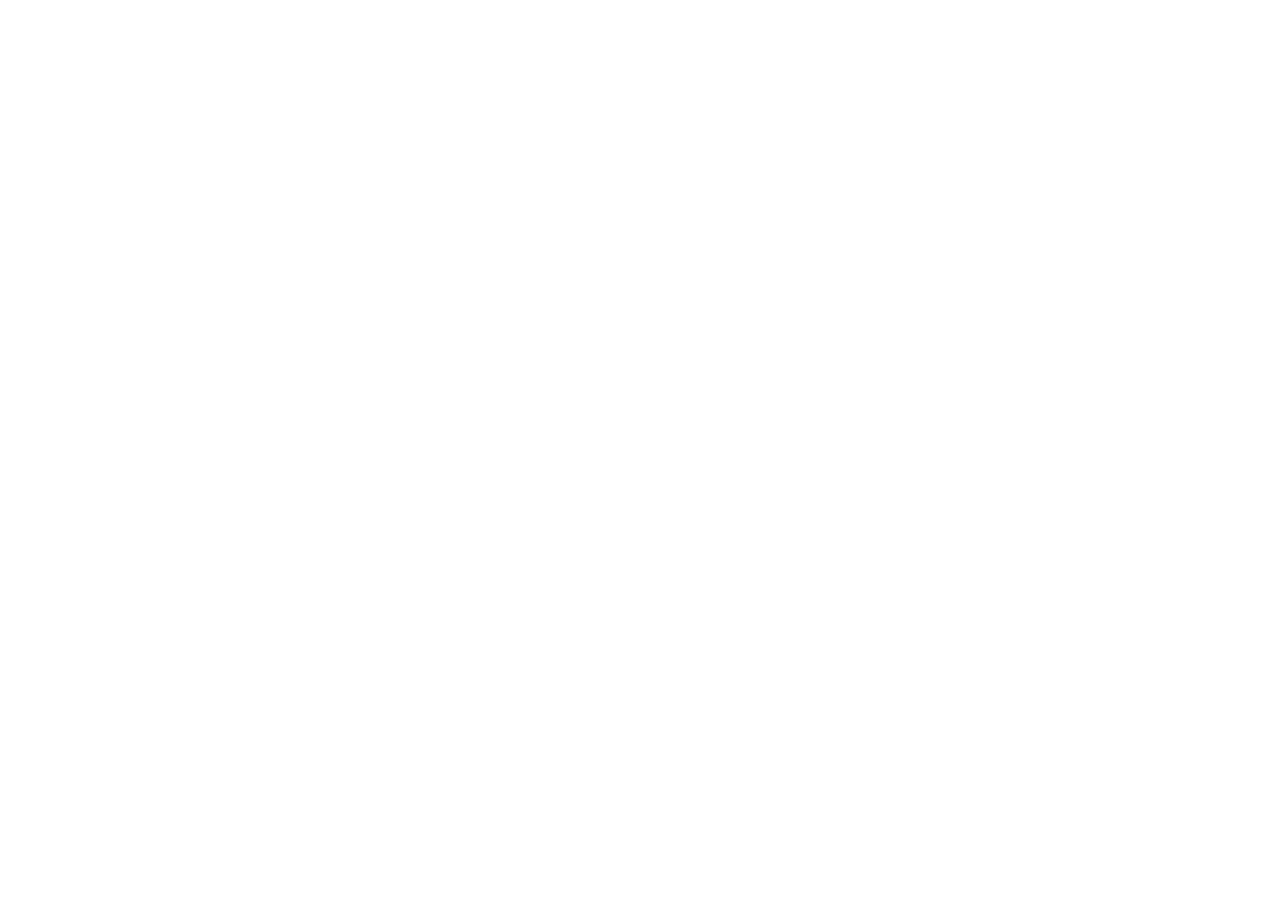
==== index.html @ 7395b4ea "adding ideas" ====
<!DOCTYPE html>
<html lang="en">
<head>
    <meta charset="UTF-8">
    <meta name="viewport" content="width=device-width, initial-scale=1.0">
    <meta http-equiv="X-UA-Compatible" content="ie=edge">
    <link rel="stylesheet" href="css/index.css">
    <title>Todd Stark II</title>
</head>
<body>
    
    <script src="js/index.js" type="module"></script>
</body>
</html>
---- css/index.css ----
/* index.css */
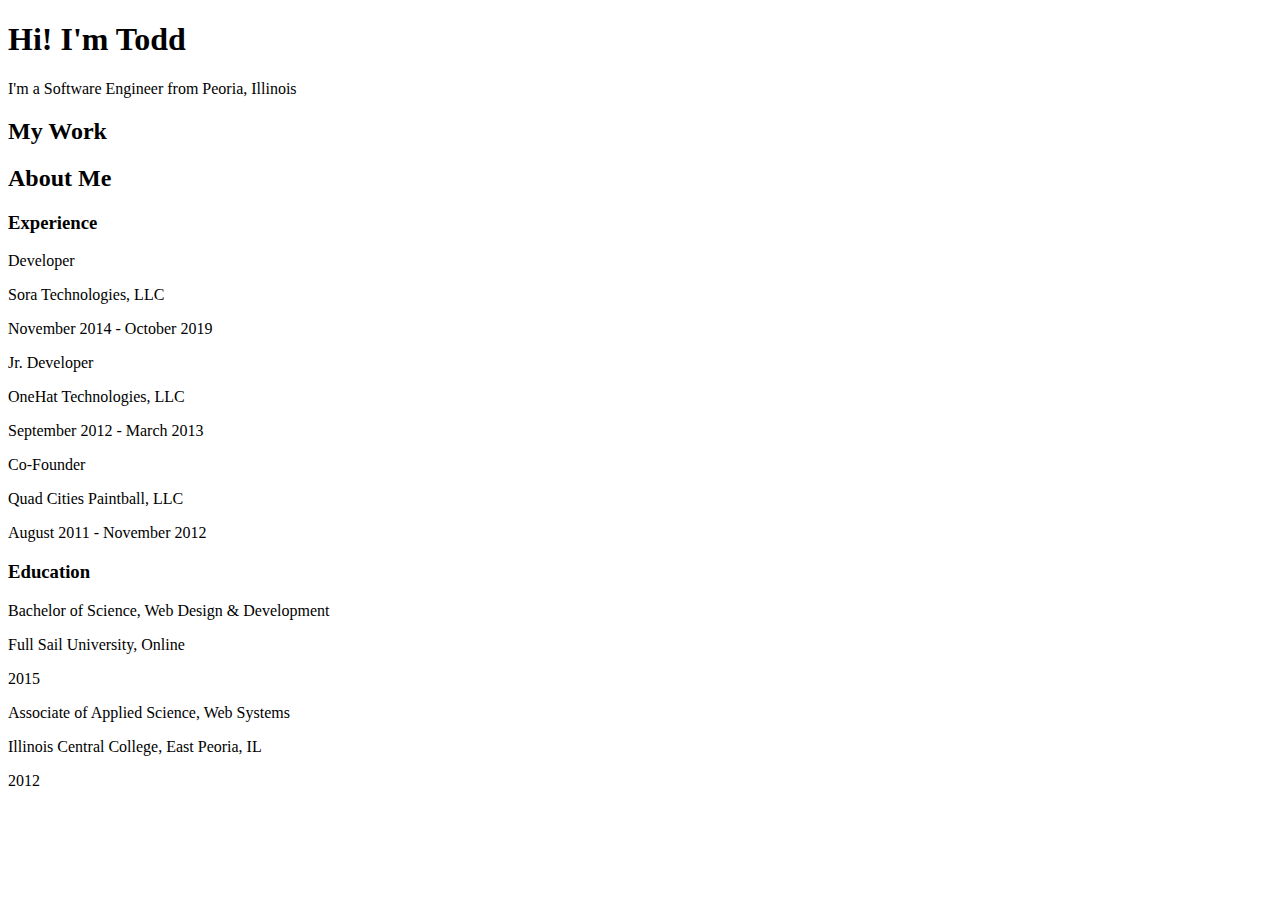
==== commit 86546066: "added more content" ====
--- a/index.html
+++ b/index.html
@@ -8,7 +8,49 @@
     <title>Todd Stark II</title>
 </head>
 <body>
-    
+    <main>
+        <section id="hero">
+            <h1>Hi! I'm Todd</h1>
+            <p>I'm a Software Engineer from Peoria, Illinois</p>
+        </section>
+        <section id="work">
+            <h2>My Work</h2>
+        </section>
+        <section id="aboutMe">
+            <h2>About Me</h2>
+            <article id="experience">
+                <h3>Experience</h3>
+                <div>
+                    <p class="title">Developer</p>
+                    <p class="company">Sora Technologies, LLC</p>
+                    <p class="dates">November 2014 - October 2019</p>
+                </div>
+                <div>
+                    <p class="title">Jr. Developer</p>
+                    <p class="company">OneHat Technologies, LLC</p>
+                    <p class="dates">September 2012 - March 2013</p>
+                </div>
+                <div>
+                    <p class="title">Co-Founder</p>
+                    <p class="company">Quad Cities Paintball, LLC</p>
+                    <p class="dates">August 2011 - November 2012</p>
+                </div>
+            </article>
+            <article id="education">
+                <h3>Education</h3>
+                <div>
+                    <p class="degree">Bachelor of Science, Web Design &amp; Development</p>
+                    <p class="school">Full Sail University, Online</p>
+                    <p class="date">2015</p>
+                </div>
+                <div>
+                    <p class="degree">Associate of Applied Science, Web Systems</p>
+                    <p class="school">Illinois Central College, East Peoria, IL</p>
+                    <p class="date">2012</p>
+                </div>
+            </article>
+        </section>
+    </main>
     <script src="js/index.js" type="module"></script>
 </body>
 </html>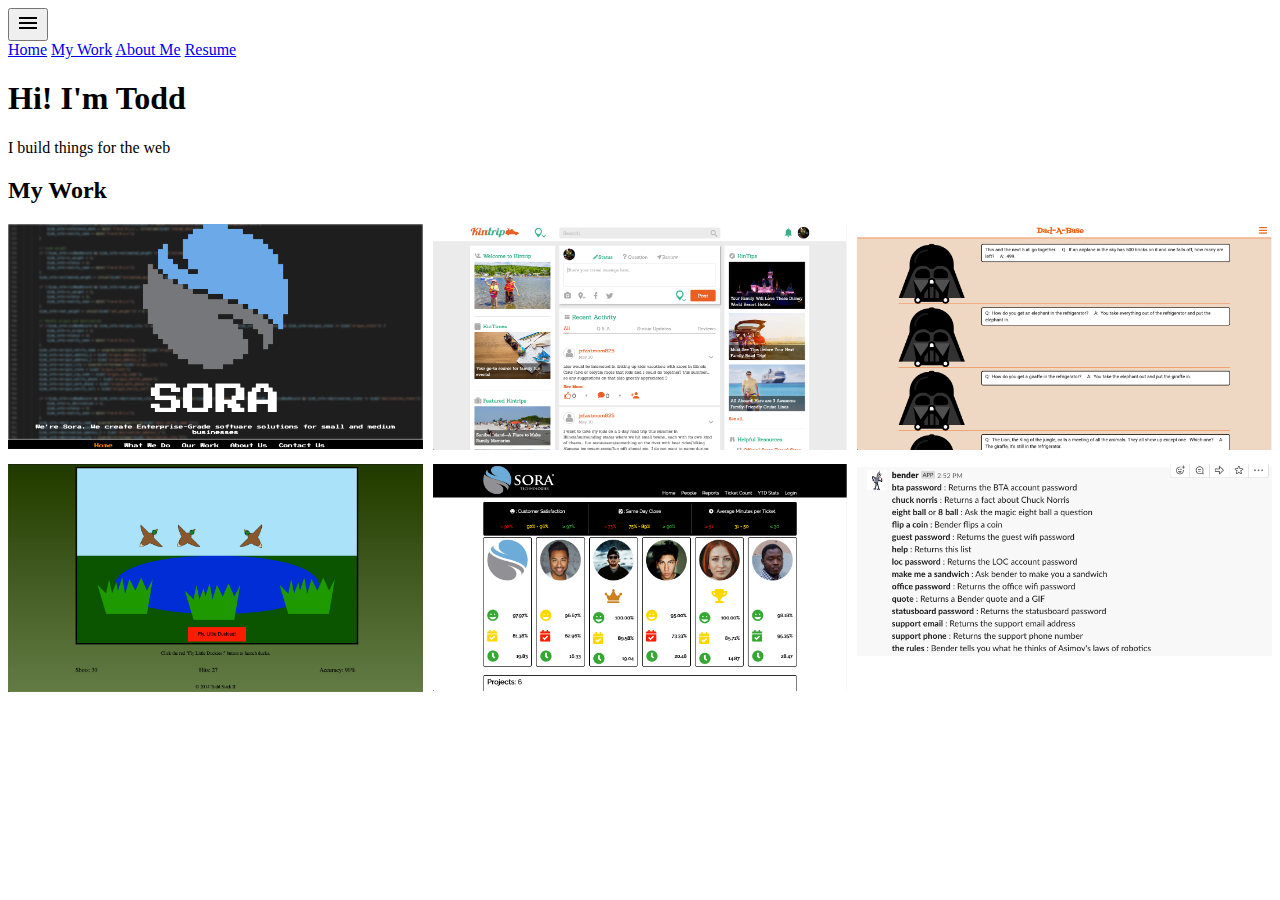
==== commit fcbe0ef3: "Started on work section" ====
--- a/index.html
+++ b/index.html
@@ -8,48 +8,89 @@
     <title>Todd Stark II</title>
 </head>
 <body>
+    <button id="menuButton"><object type="image/svg+xml" data="img/icons/menu.svg"></object></button>
+    <nav>
+        <a href="#hero">Home</a>
+        <a href="#work">My Work</a>
+        <a href="#about">About Me</a>
+        <a href="/resume.html">Resume</a>
+    </nav>
     <main>
-        <section id="hero">
-            <h1>Hi! I'm Todd</h1>
-            <p>I'm a Software Engineer from Peoria, Illinois</p>
-        </section>
-        <section id="work">
-            <h2>My Work</h2>
-        </section>
-        <section id="aboutMe">
-            <h2>About Me</h2>
-            <article id="experience">
-                <h3>Experience</h3>
-                <div>
-                    <p class="title">Developer</p>
-                    <p class="company">Sora Technologies, LLC</p>
-                    <p class="dates">November 2014 - October 2019</p>
+       <section id="hero">
+           <h1>Hi! I'm Todd</h1>
+           <p>I build things for the web</p>
+       </section>
+       <section id="work">
+           <h2>My Work</h2>
+           <div class="container">
+               <div class="example">
+                   <img src="img/soratechDevScreenshot.png" alt="Screenshot of Soratech.dev" />
+                   <div class="flyover">
+                       <p class="name">soratech.dev</p>
+                       <ul>
+                           <li>HTML</li>
+                           <li>CSS</li>
+                           <li>JavaScript</li>
+                       </ul>
+                   </div>
+               </div>
+               <div class="example">
+                    <img src="img/kintripScreenshot.png" alt="Screenshot of Kintrip" />
+                    <div class="flyover">
+                        <p class="name">Kintrip</p>
+                        <ul>
+                            <li>Yii2</li>
+                            <li>AWS</li>
+                            <li>Swift</li>
+                        </ul>
+                    </div>
                 </div>
-                <div>
-                    <p class="title">Jr. Developer</p>
-                    <p class="company">OneHat Technologies, LLC</p>
-                    <p class="dates">September 2012 - March 2013</p>
+                <div class="example">
+                    <img src="img/dadABaseScreenshot.png" alt="Screenshot of the Dad-a-Base" />
+                    <div class="flyover">
+                        <p class="name">Dad-a-Base</p>
+                        <ul>
+                            <li>PHP</li>
+                            <li>JavaScript</li>
+                            <li>MariaDB</li>
+                        </ul>
+                    </div>
                 </div>
-                <div>
-                    <p class="title">Co-Founder</p>
-                    <p class="company">Quad Cities Paintball, LLC</p>
-                    <p class="dates">August 2011 - November 2012</p>
+                <div class="example">
+                    <img src="img/duckHuntScreenshot.png" alt="Screenshot of Duck Hunt" />
+                    <div class="flyover">
+                        <p class="name">Duck Hunt</p>
+                        <ul>
+                            <li>jQuery</li>
+                            <li>HTML5</li>
+                            <li>CSS</li>
+                        </ul>
+                    </div>
                 </div>
-            </article>
-            <article id="education">
-                <h3>Education</h3>
-                <div>
-                    <p class="degree">Bachelor of Science, Web Design &amp; Development</p>
-                    <p class="school">Full Sail University, Online</p>
-                    <p class="date">2015</p>
+                <div class="example">
+                    <img src="img/soraDashboardScreenshot.png" alt="Screenshot of Sora's Dashboard" />
+                    <div class="flyover">
+                        <p class="name">Sora Dashboard</p>
+                        <ul>
+                            <li>Go</li>
+                            <li>PostgreSQL</li>
+                            <li>REST</li>
+                        </ul>
+                    </div>
                 </div>
-                <div>
-                    <p class="degree">Associate of Applied Science, Web Systems</p>
-                    <p class="school">Illinois Central College, East Peoria, IL</p>
-                    <p class="date">2012</p>
+                <div class="example">
+                    <img src="img/bender.png" alt="Screenshot of Bender" />
+                    <div class="flyover">
+                        <p class="name">Bender</p>
+                        <ul>
+                            <li>Go</li>
+                            <li>Slack</li>
+                            <li>Azure</li>
+                        </ul>
+                    </div>
                 </div>
-            </article>
-        </section>
+           </div>
+       </section>
     </main>
     <script src="js/index.js" type="module"></script>
 </body>
--- a/css/index.css
+++ b/css/index.css
@@ -1 +1,49 @@
-/* index.css */+/* index.css */
+
+#work .container {
+    display:grid;
+    grid-template-columns:repeat(3, 1fr);
+    gap:10px;
+}
+
+#work .example {
+    position: relative;
+}
+
+#work .example img {
+    max-width:100%;
+    height:auto;
+}
+
+#work .flyover {
+    position:absolute;
+    left:0;
+    bottom:0;
+    background:rgba(0,0,0,0.75);
+    width:100%;
+    color:#fff;
+    padding:0 12px;
+    text-align:center;
+    box-sizing:border-box;
+    height:0;
+    transition:height .75s;
+}
+
+#work .flyover.open {
+    height:40%;
+}
+
+#work .flyover .name {
+    font-size:1.25em;
+}
+
+#work .flyover ul {
+    display:flex;
+    justify-content:space-between;
+    align-items:center;
+    padding:0;
+}
+
+#work .flyover li {
+    list-style-type:none;
+}